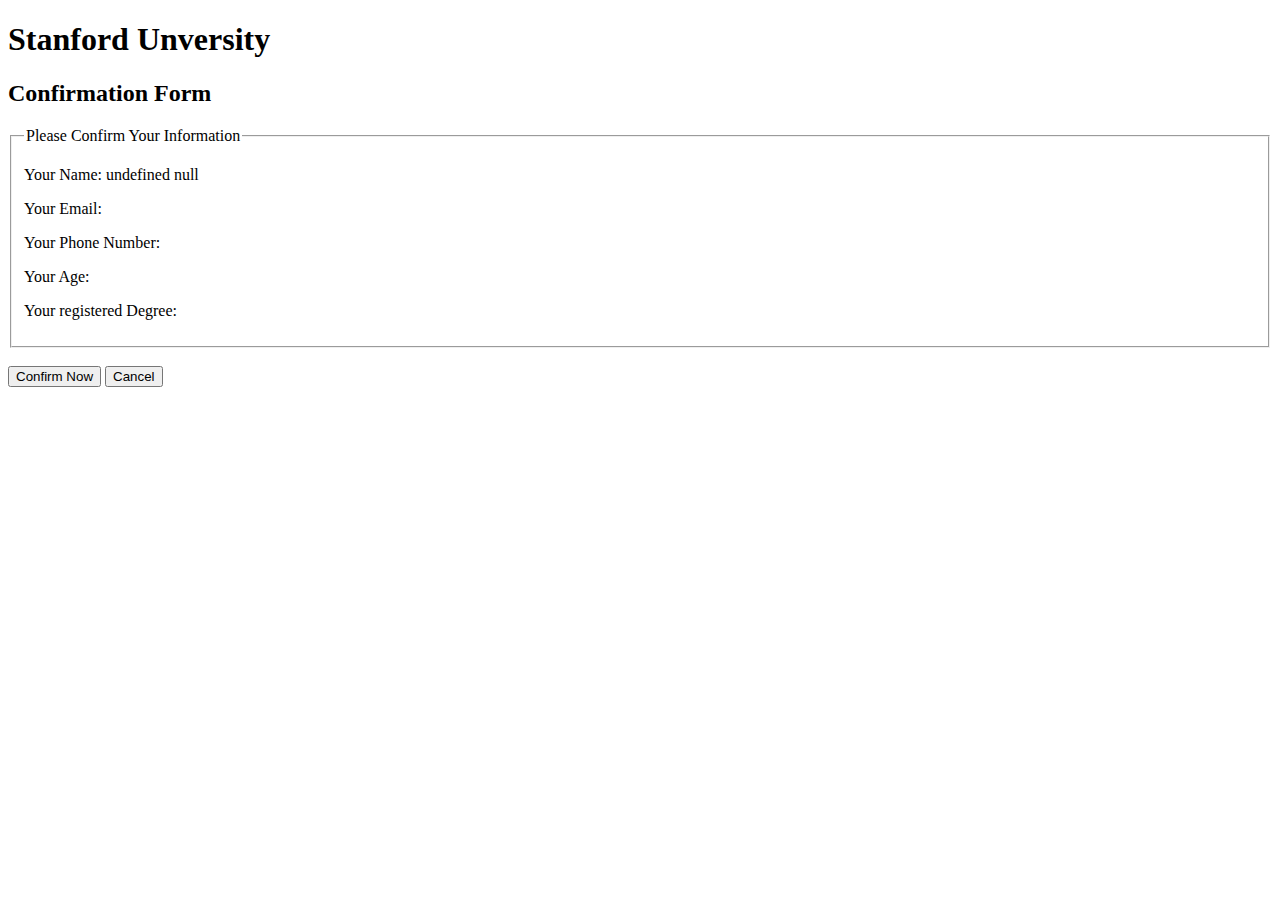
==== register/confirm.html @ f032ba09 "personalize my background" ====
<!DOCTYPE html>
<html lang="en">
<head>
    <title>Duchoclaptrinh Form</title>
    <meta name="description" content="Duchoclaptrinh Form">
    <meta name="keywords" content="Forms, Course, IT Registration">
    <meta name="author" content="Duc hoc lap trinh">
    <script src="confirm.js"></script>
</head>

<body>
    <h1>Stanford Unversity</h1>
    <h2>Confirmation Form</h2>
    <form method="post" action="https://mercury.swin.edu.au/it000000/formtest.php">
        <fieldset>
            <legend>Please Confirm Your Information</legend>
            <p>Your Name: <span id="confirm-name"></span>   </p>
            <p>Your Email: <span id="confirm-mail"></span>   </p>
            <p>Your Phone Number: <span id="confirm-phonenumber"></span>   </p>
            <p>Your Age: <span id="confirm-age"></span>   </p>
            <p>Your registered Degree: <span id="confirm-degree"></span>   </p>

        </fieldset>
        <br>
        <input type="submit" value="Confirm Now">
        <input id="cancelButton" type="button" value="Cancel">

    </form>



</body>
</html>
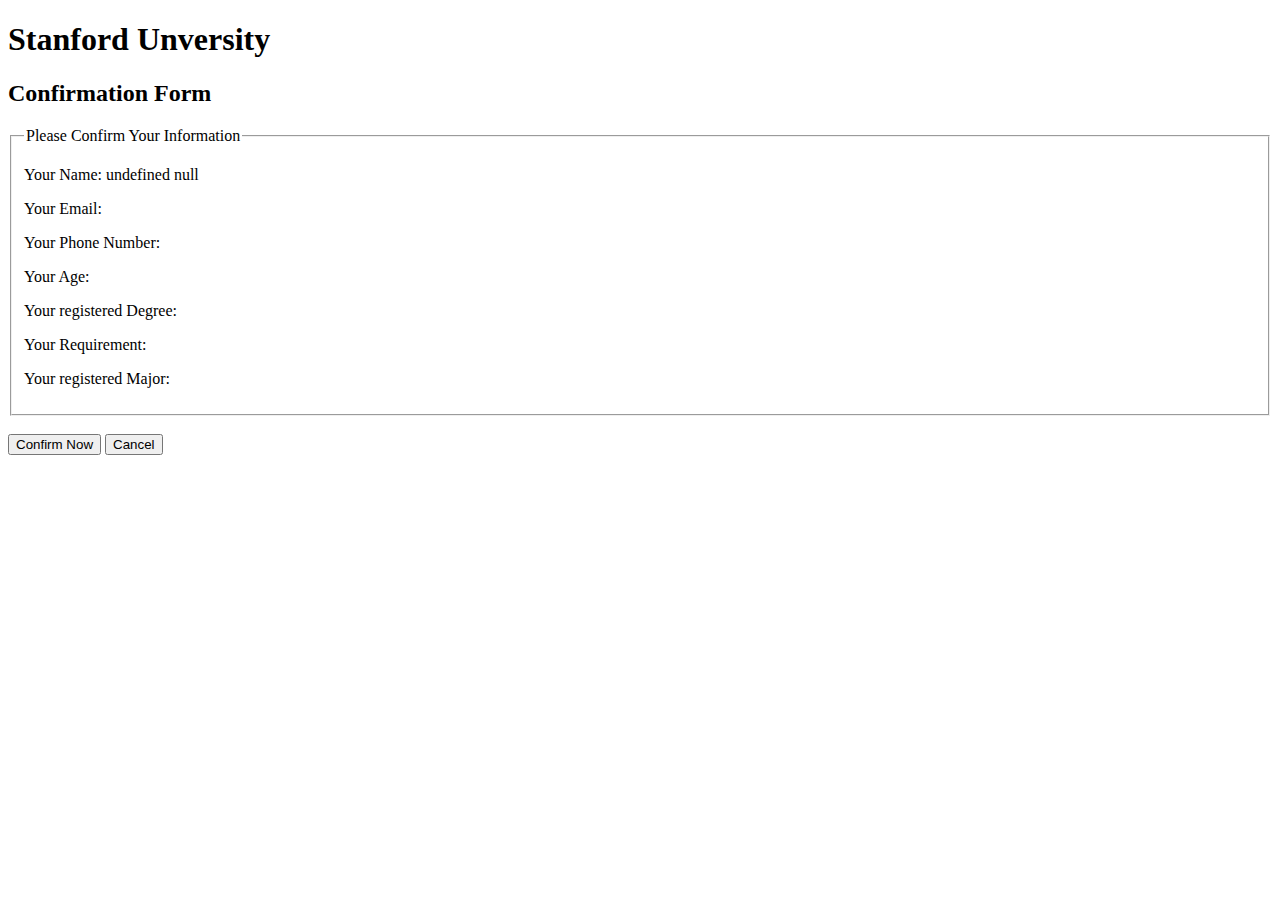
==== commit f8f1abee: "checkbox and dropbox in reǵister.js edit" ====
--- a/register/confirm.html
+++ b/register/confirm.html
@@ -19,6 +19,8 @@
             <p>Your Phone Number: <span id="confirm-phonenumber"></span>   </p>
             <p>Your Age: <span id="confirm-age"></span>   </p>
             <p>Your registered Degree: <span id="confirm-degree"></span>   </p>
+            <p>Your Requirement: <span id="confirm-requirement"></span>   </p>
+            <p>Your registered Major: <span id="confirm-major"></span>   </p>
 
         </fieldset>
         <br>
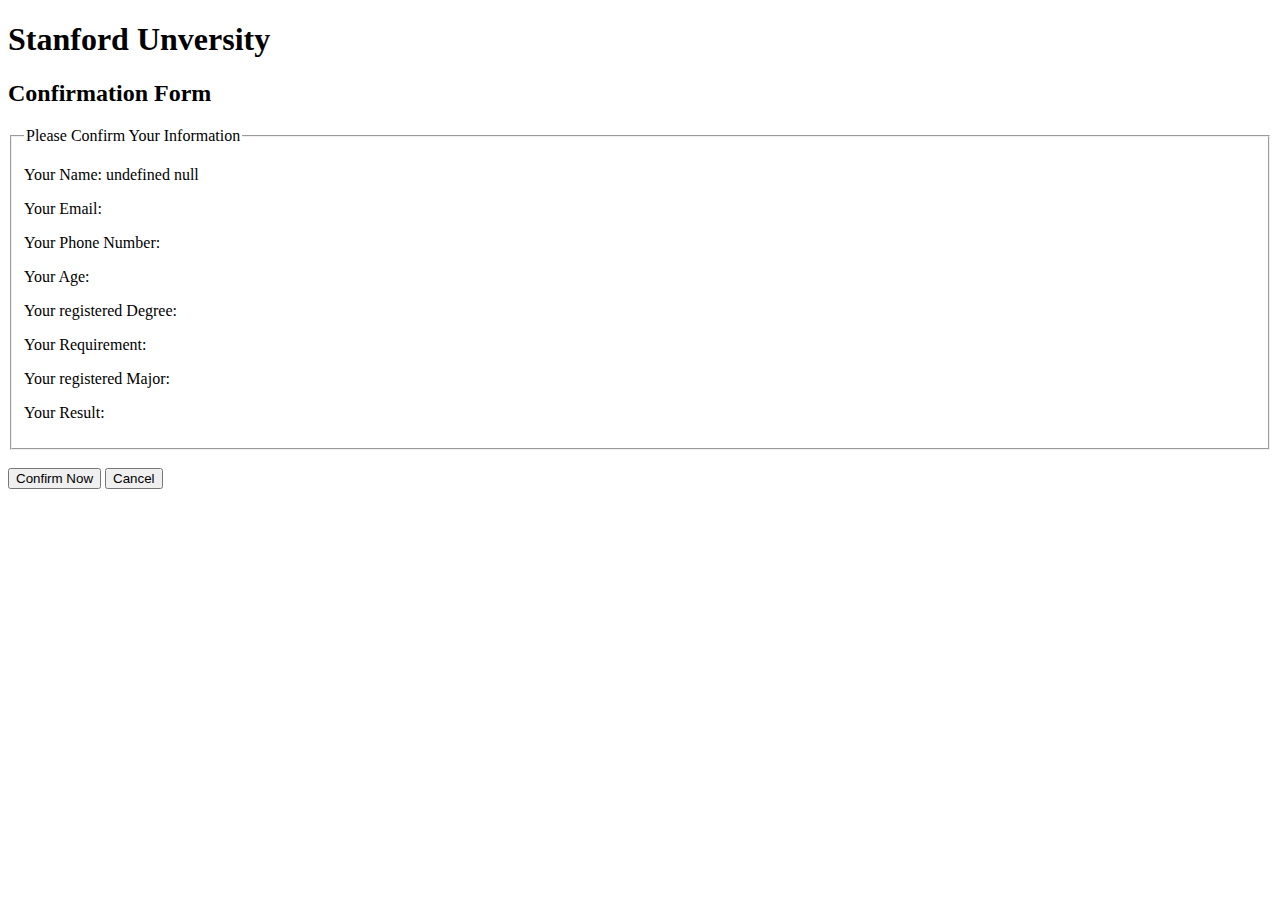
==== commit f0883b12: "regex" ====
--- a/register/confirm.html
+++ b/register/confirm.html
@@ -21,6 +21,7 @@
             <p>Your registered Degree: <span id="confirm-degree"></span>   </p>
             <p>Your Requirement: <span id="confirm-requirement"></span>   </p>
             <p>Your registered Major: <span id="confirm-major"></span>   </p>
+            <p>Your Result: <span id="confirm-result"></span>   </p>
 
         </fieldset>
         <br>
